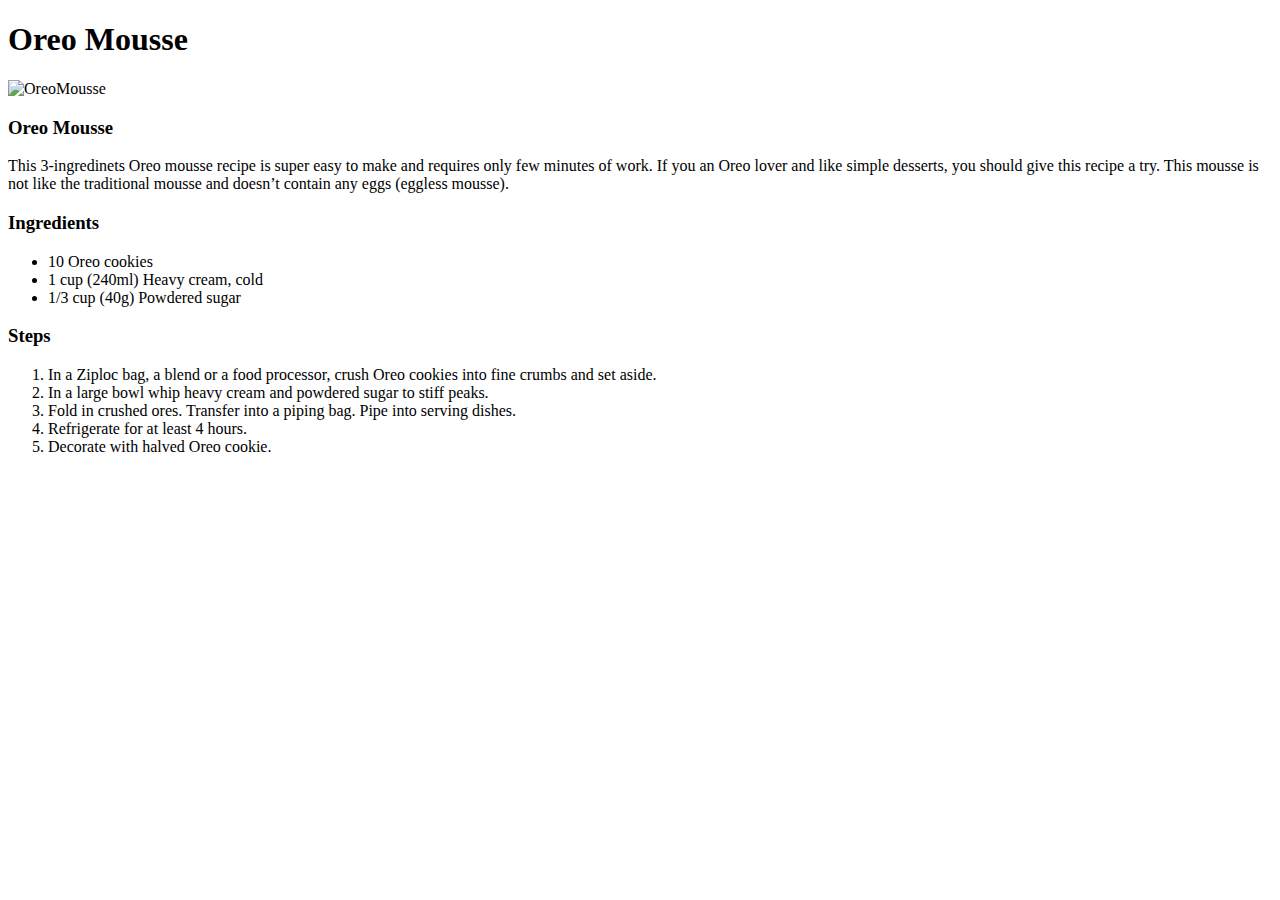
==== recipes/OreoMousse.html @ 32d06904 "Add index.html" ====
<!DOCTYPE html>
<html lang="en">
<head>
    <meta charset="UTF-8">
    <meta name="viewport" content="width=device-width, initial-scale=1.0">
    <title>Document</title>
</head>
<body>
    <h1>Oreo Mousse</h1>
    <img src="https://thefirstyearblog.com/wp-content/uploads/2021/02/oreo-mouse-square.png" alt="OreoMousse">
    <h3>Oreo Mousse</h3>
    <p>This 3-ingredinets Oreo mousse recipe is super easy to make and requires only few minutes of work. If you an Oreo lover and like simple desserts, you should give this recipe a try. This mousse is not like the traditional mousse and doesn’t contain any eggs (eggless mousse).</p>
    <h3>Ingredients</h3>
    <ul>
        <li>10 Oreo cookies</li>
        <li>1 cup (240ml) Heavy cream, cold</li>
        <li>1/3 cup (40g) Powdered sugar</li>
    </ul>
    <h3>Steps</h3>
    <ol>
        <li>In a Ziploc bag, a blend or a food processor, crush Oreo cookies into fine crumbs and set aside.</li>
        <li>In a large bowl whip heavy cream and powdered sugar to stiff peaks.</li>
        <li>Fold in crushed ores. Transfer into a piping bag. Pipe into serving dishes.</li>
        <li>Refrigerate for at least 4 hours.</li>
        <li>Decorate with halved Oreo cookie.</li>
    </ol>
</body>
</html>
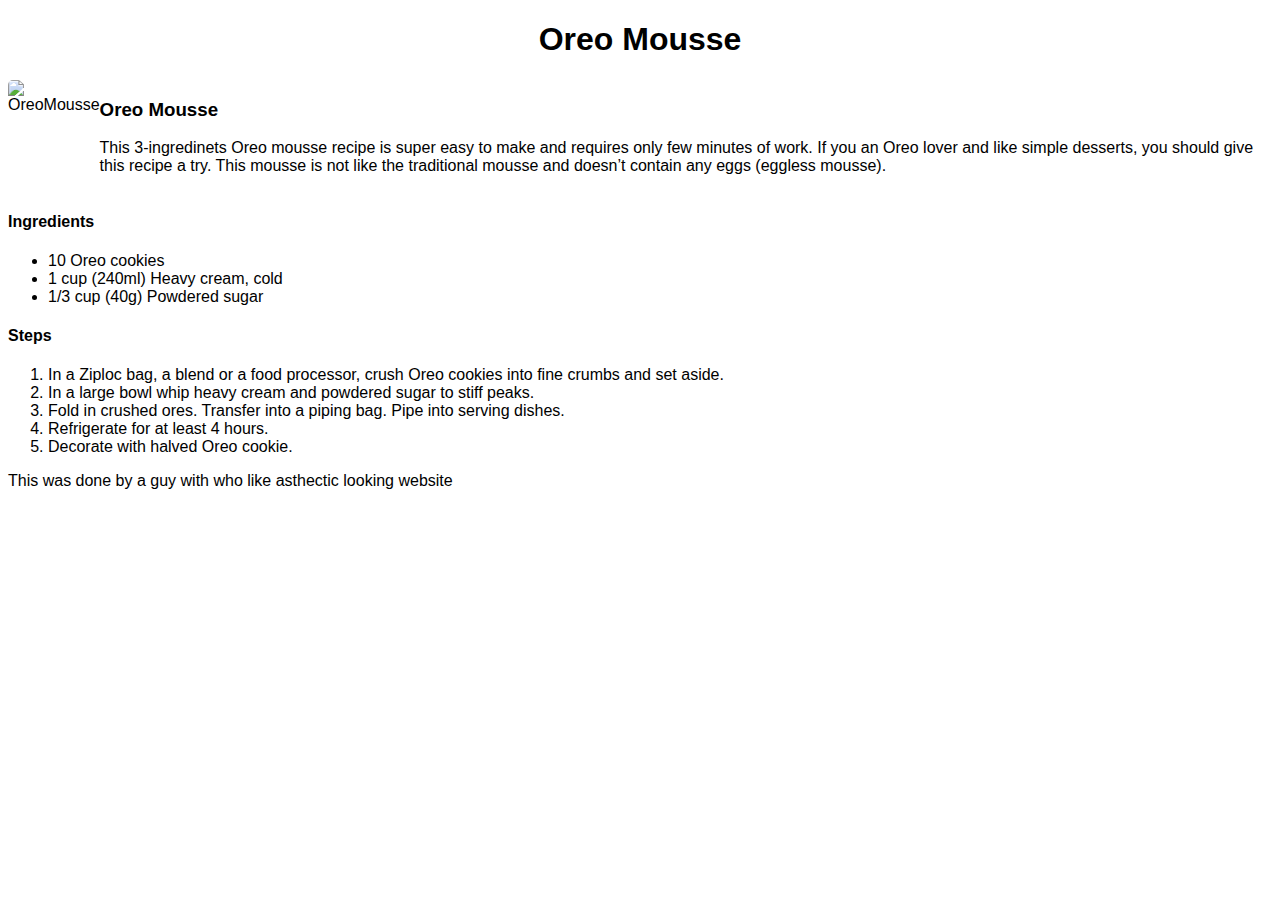
==== commit a9f1f464: "improve structure for better display" ====
--- a/recipes/OreoMousse.html
+++ b/recipes/OreoMousse.html
@@ -3,20 +3,28 @@
 <head>
     <meta charset="UTF-8">
     <meta name="viewport" content="width=device-width, initial-scale=1.0">
-    <title>Document</title>
+    <title>Oreo Mousse</title>
+    <link rel="stylesheet" href="styles.css">
 </head>
 <body>
     <h1>Oreo Mousse</h1>
-    <img src="https://thefirstyearblog.com/wp-content/uploads/2021/02/oreo-mouse-square.png" alt="OreoMousse">
-    <h3>Oreo Mousse</h3>
-    <p>This 3-ingredinets Oreo mousse recipe is super easy to make and requires only few minutes of work. If you an Oreo lover and like simple desserts, you should give this recipe a try. This mousse is not like the traditional mousse and doesn’t contain any eggs (eggless mousse).</p>
-    <h3>Ingredients</h3>
+    <div class="img-wrapper">
+        <div>
+            <img src="https://thefirstyearblog.com/wp-content/uploads/2021/02/oreo-mouse-square.png" alt="OreoMousse" class="oreo-img">
+        </div>
+      <div class="caption">
+        <h3>Oreo Mousse</h3>
+            <p>This 3-ingredinets Oreo mousse recipe is super easy to make and requires only few minutes of work. If you an Oreo lover and like simple desserts, you should give this recipe a try. This mousse is not like the traditional mousse and doesn’t contain any eggs (eggless mousse).</p>
+      </div>
+    </div>
+   <div class="recipe-all">
+    <h4>Ingredients</h4>
     <ul>
         <li>10 Oreo cookies</li>
         <li>1 cup (240ml) Heavy cream, cold</li>
         <li>1/3 cup (40g) Powdered sugar</li>
     </ul>
-    <h3>Steps</h3>
+    <h4>Steps</h4>
     <ol>
         <li>In a Ziploc bag, a blend or a food processor, crush Oreo cookies into fine crumbs and set aside.</li>
         <li>In a large bowl whip heavy cream and powdered sugar to stiff peaks.</li>
@@ -24,5 +32,9 @@
         <li>Refrigerate for at least 4 hours.</li>
         <li>Decorate with halved Oreo cookie.</li>
     </ol>
+   </div>
+   <footer>
+    <p>This was done by a guy with who like asthectic looking website</p>
+   </footer>
 </body>
 </html>--- a/recipes/styles.css
+++ b/recipes/styles.css
@@ -0,0 +1,20 @@
+*{
+    box-sizing: border-box;
+    font-family: Helvetica, sans-serif;
+}
+h1{
+    display: flex;
+    align-items: center;
+    text-align: center;
+    justify-content: center;
+}
+.img-wrapper{
+display:flex ;
+}
+.oreo-img{
+    max-width: 600px;
+    height: auto;
+    display: block;
+    margin: auto;
+    border-radius: 5px;
+}
